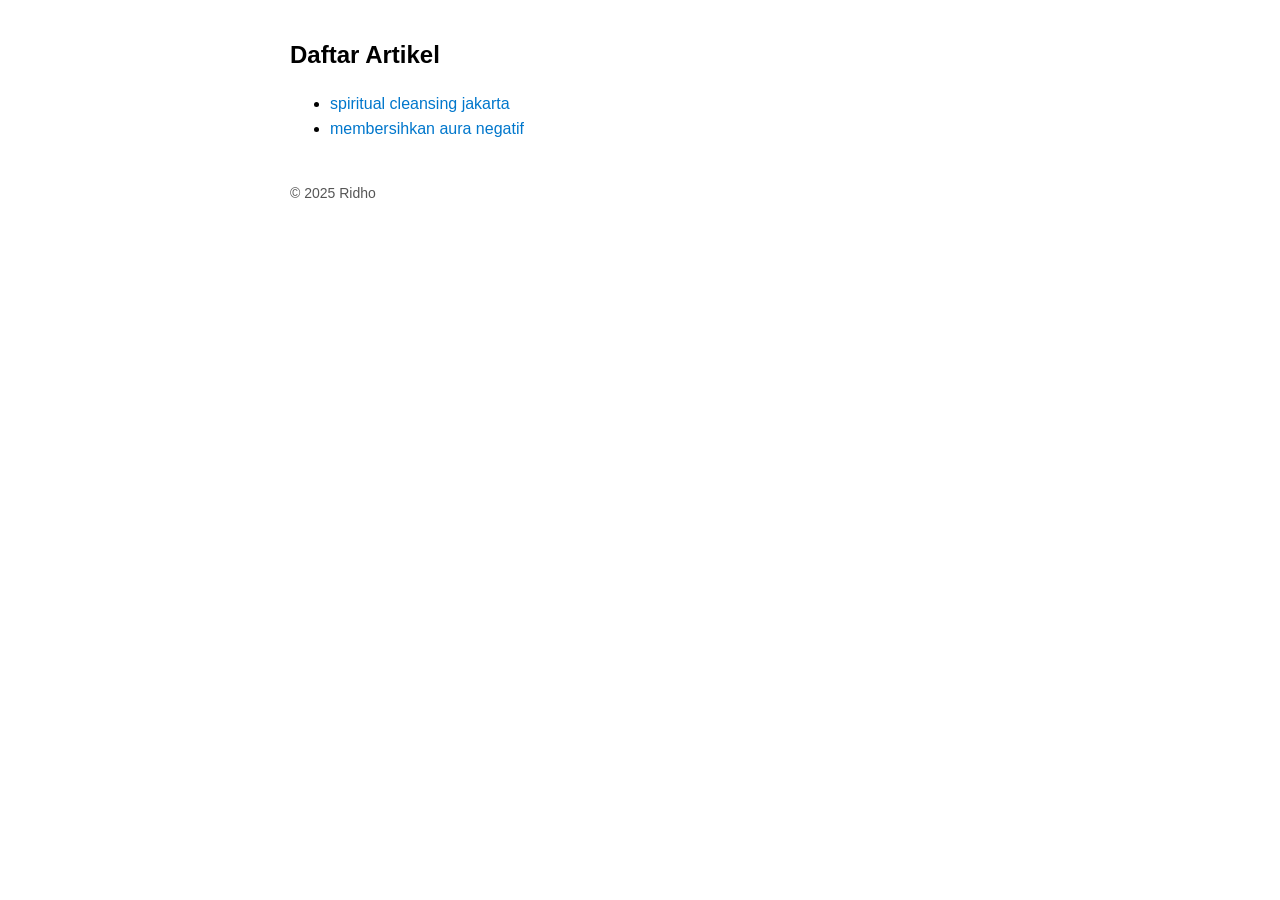
==== index.html @ 313ab3ec "Add files via upload" ====
<!DOCTYPE html>
<html lang="id">
<head>
  <meta charset="UTF-8">
  <title>Daftar Artikel</title>
  <meta name="description" content="Daftar artikel spiritual berdasarkan keyword.">
  <link rel="stylesheet" href="style.css">
  <link rel="icon" href="favicon.ico" type="image/x-icon">
</head>
<body>
  <h1>Daftar Artikel</h1>
  <ul>
    <li><a href="spiritual-cleansing-jakarta.html">spiritual cleansing jakarta</a></li>
<li><a href="membersihkan-aura-negatif.html">membersihkan aura negatif</a></li>

  </ul>
  <footer>&copy; 2025 Ridho</footer>
</body>
</html>
---- style.css ----
body {
  font-family: sans-serif;
  line-height: 1.6;
  padding: 20px;
  background: #fff;
  color: #000;
  max-width: 700px;
  margin: auto;
}

h1 {
  font-size: 24px;
}

a {
  color: #0077cc;
  text-decoration: none;
}
a:hover {
  text-decoration: underline;
}

footer {
  margin-top: 40px;
  font-size: 14px;
  color: #555;
}

.floating-ad {
  position: fixed;
  bottom: 10px;
  left: 10px;
  right: 10px;
  background-color: #fff8dc;
  border: 1px solid #ccc;
  padding: 10px;
  font-size: 14px;
  text-align: center;
  box-shadow: 0 2px 5px rgba(0,0,0,0.2);
  z-index: 999;
  border-radius: 6px;
}

.floating-ad a {
  color: #8b0000;
  text-decoration: none;
  font-weight: bold;
}
.floating-ad a:hover {
  text-decoration: underline;
}
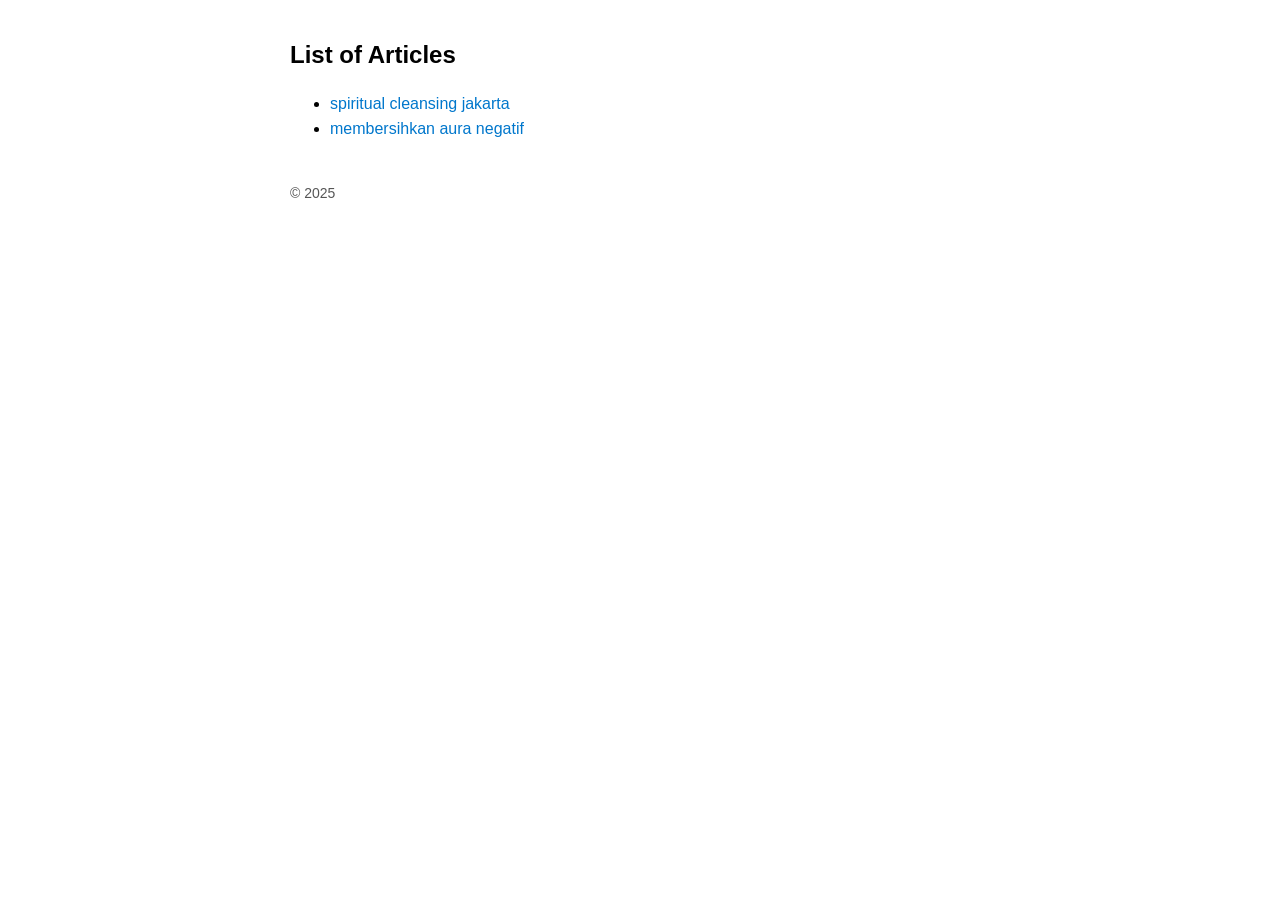
==== commit cd13bd74: "Add files via upload" ====
--- a/index.html
+++ b/index.html
@@ -1,20 +1,21 @@
 
 <!DOCTYPE html>
-<html lang="id">
+<html lang="en">
 <head>
   <meta charset="UTF-8">
-  <title>Daftar Artikel</title>
-  <meta name="description" content="Daftar artikel spiritual berdasarkan keyword.">
+  <title>List of Articles</title>
+  <meta name="description" content="List of articles.">
+  <meta name="viewport" content="width=device-width, initial-scale=1.0">
   <link rel="stylesheet" href="style.css">
   <link rel="icon" href="favicon.ico" type="image/x-icon">
 </head>
 <body>
-  <h1>Daftar Artikel</h1>
+  <h1>List of Articles</h1>
   <ul>
     <li><a href="spiritual-cleansing-jakarta.html">spiritual cleansing jakarta</a></li>
 <li><a href="membersihkan-aura-negatif.html">membersihkan aura negatif</a></li>
 
   </ul>
-  <footer>&copy; 2025 Ridho</footer>
+  <footer>&copy; 2025</footer>
 </body>
 </html>
